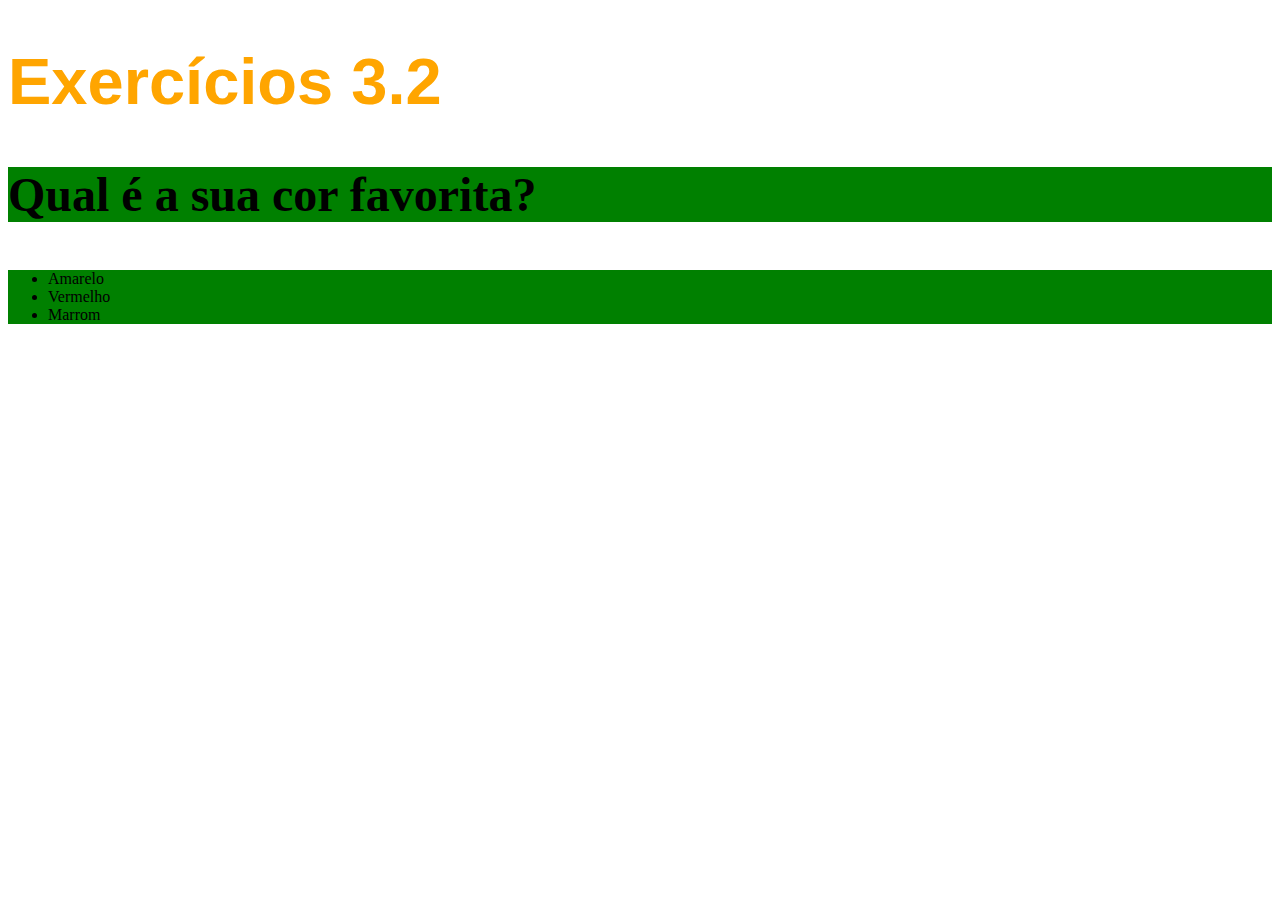
==== exercises/3.2/index.html @ 4cf4df6c "Coloca o tamanho do parágrafo com o tamanho de 3 vezes o padrão do body." ====
<!DOCTYPE html>
<html lang="pt-br">
  <head>
    <meta charset="UTF-8">
    <title>HTML</title>
    <style>
        body {
            font-size: 16px;
        }
        
        h1 {
            font-size: 65px;
            color: orange;
            font-family: sans-serif;
        }

        .color-class {
            background-color: green;
        }

        #color-question {
            font-weight: 600;
            font-size: 3em;
        }

    </style>
  </head>
  <body>
    <h1>Exercícios 3.2</h1>
    <p id="color-question" class="color-class">Qual é a sua cor favorita?</p>
    <ul class="color-class">
      <li>Amarelo</li>
      <li>Vermelho</li>
      <li>Marrom</li>
    </ul>

    <!-- Exercícios PARTE I
 - Modifique o tamanho do h1 para 65 pixels
 - Modifique a cor do texto do h1 para laranja
 - Modifique a cor de fundo da lista não ordenada
 - Crie uma classe para modificar a cor de fundo da tag p e da ul ao mesmo tempo
    -->

    <!-- Exercícios PARTE II
    1 - Modifique o família do h1 para sans-serif
    2 - Deixe o parágrafo com o font-weight 600
    3 - Modifique o font-size do body para 16px
    4 - Coloque o tamanho do parágrafo com o tamanho de 3 vezes o padrão do body
    5 - Explore as propriedades font-style, line-height, text-align e text-decoration
    6 - Troque a cor de fundo de cada item da lista para a cor correspondente ao texto
    -->
  </body>
</html>
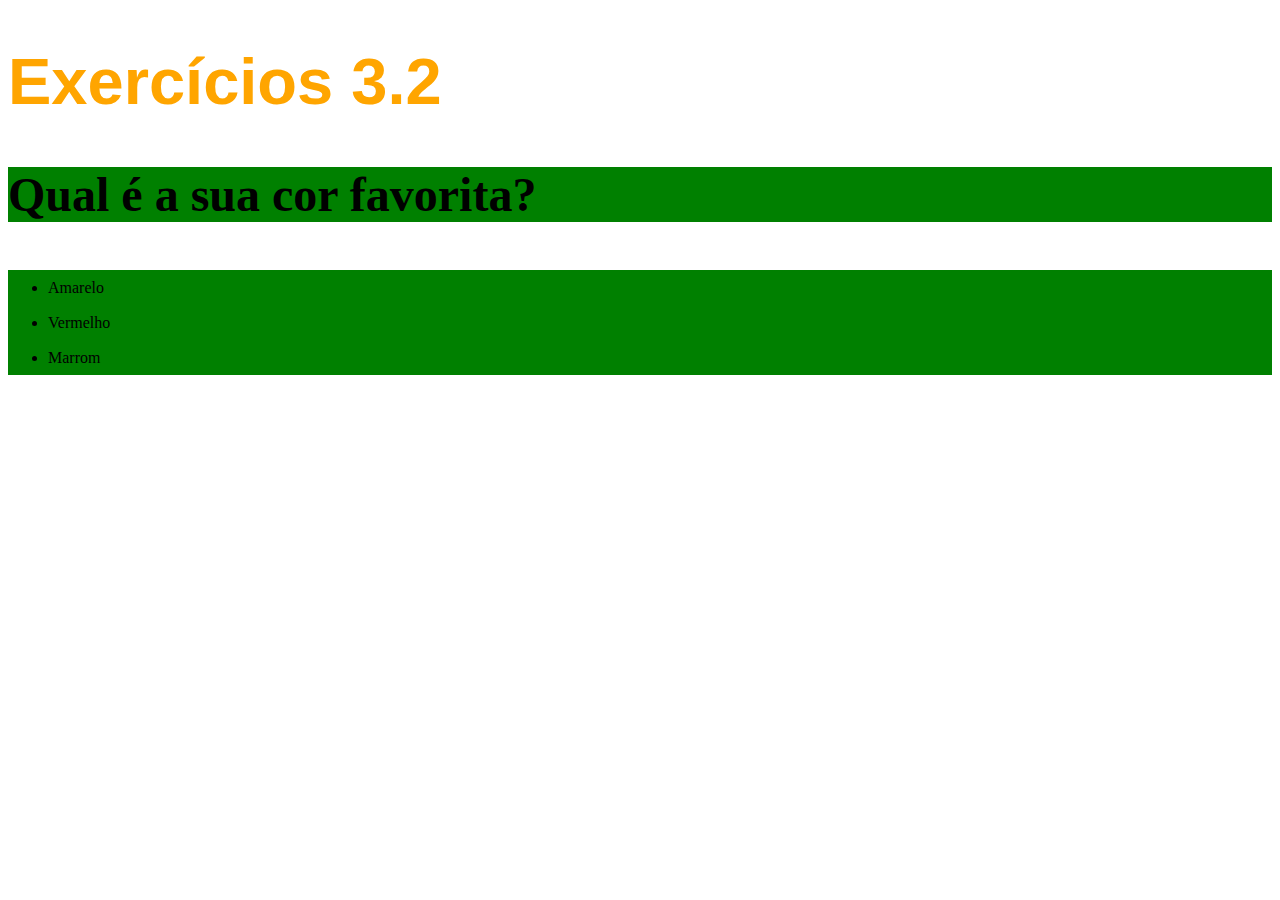
==== commit 027d30cc: "Adiciona na lista nao ordenada line-height de 35px." ====
--- a/exercises/3.2/index.html
+++ b/exercises/3.2/index.html
@@ -23,6 +23,9 @@
             font-size: 3em;
         }
 
+        ul {
+            line-height: 35px;
+        }
     </style>
   </head>
   <body>
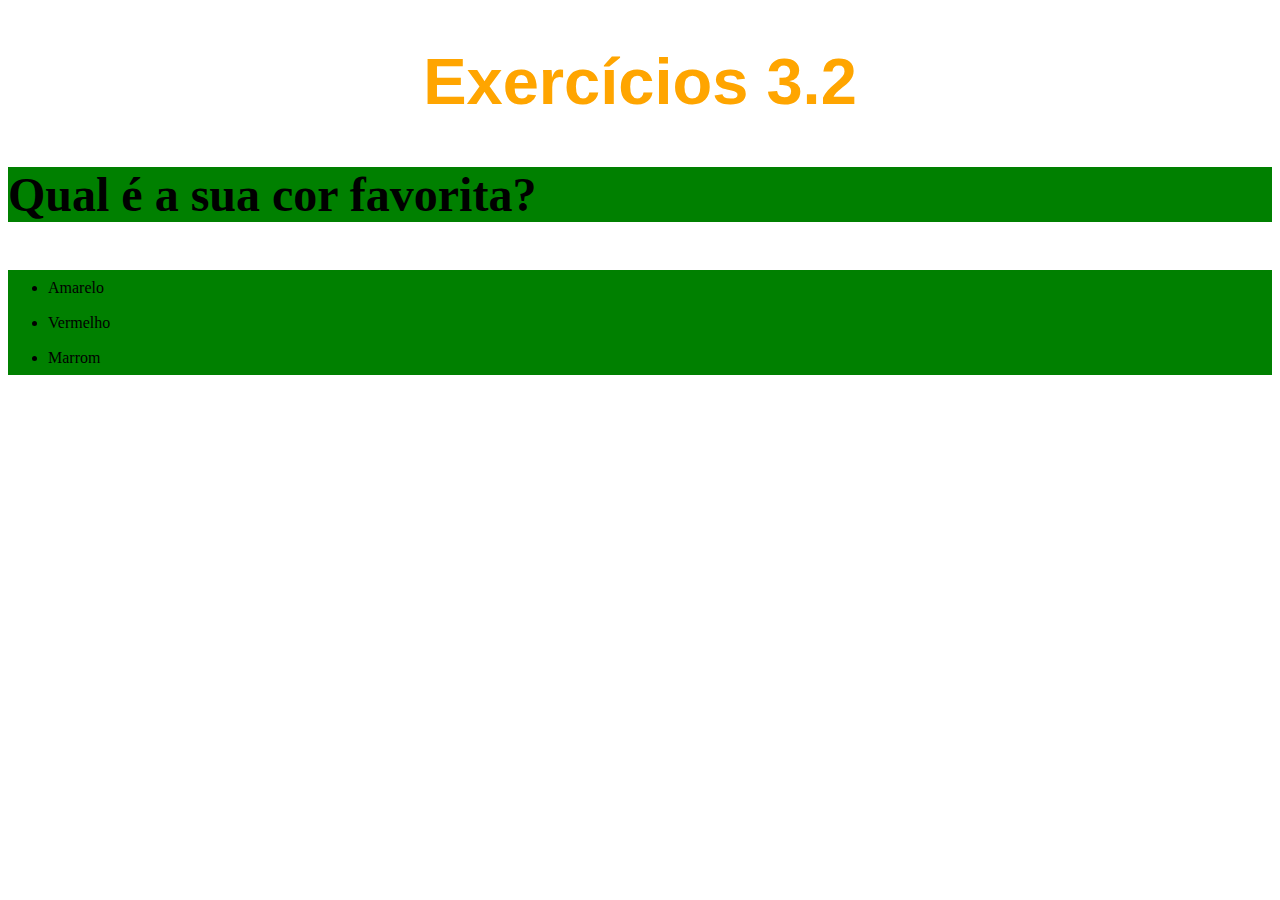
==== commit d6fb9561: "Coloca o texto do h1 alinhado no centro." ====
--- a/exercises/3.2/index.html
+++ b/exercises/3.2/index.html
@@ -12,6 +12,7 @@
             font-size: 65px;
             color: orange;
             font-family: sans-serif;
+            text-align: center;
         }
 
         .color-class {
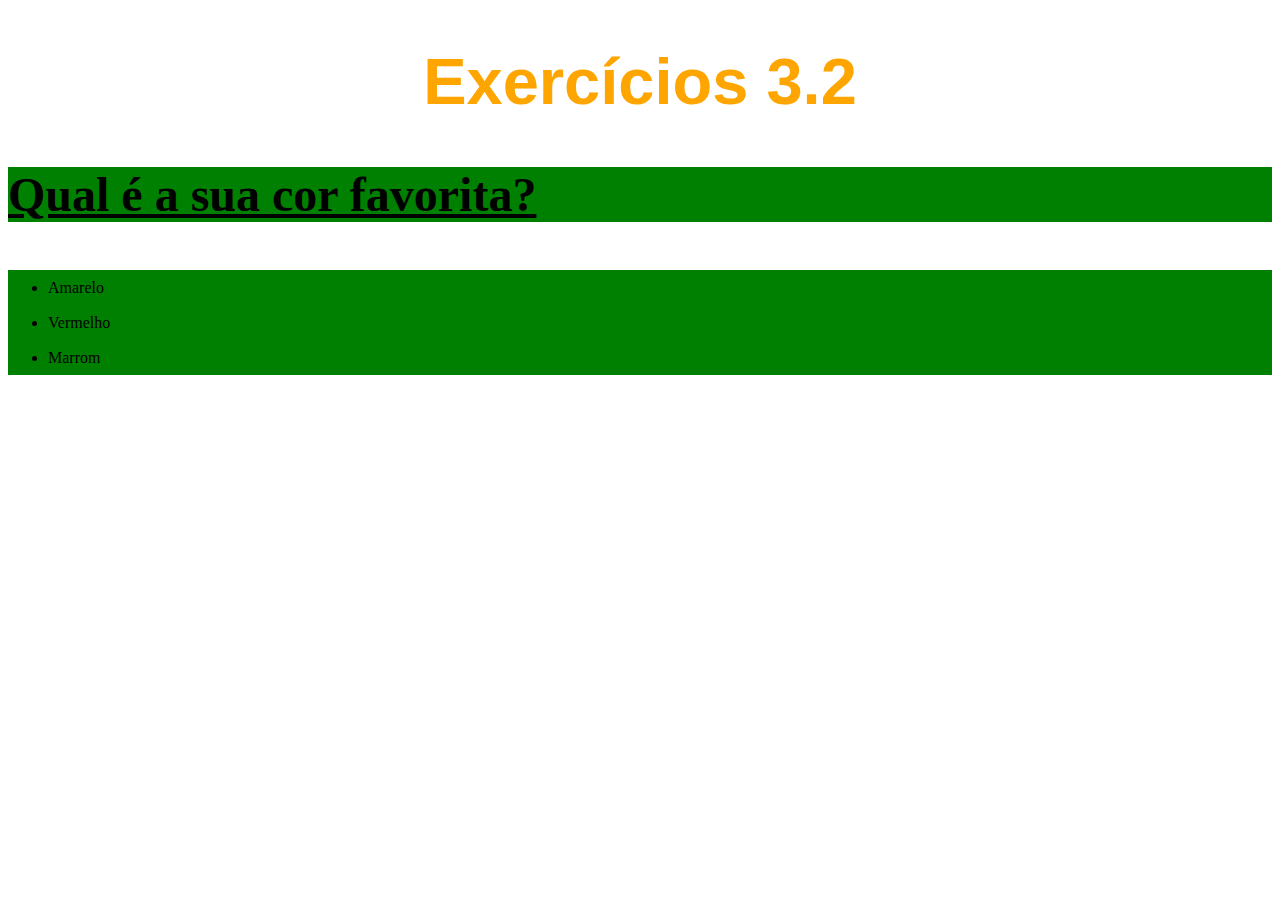
==== commit 72645c4d: "Sublinha o paragrafo." ====
--- a/exercises/3.2/index.html
+++ b/exercises/3.2/index.html
@@ -22,6 +22,7 @@
         #color-question {
             font-weight: 600;
             font-size: 3em;
+            text-decoration: underline;
         }
 
         ul {
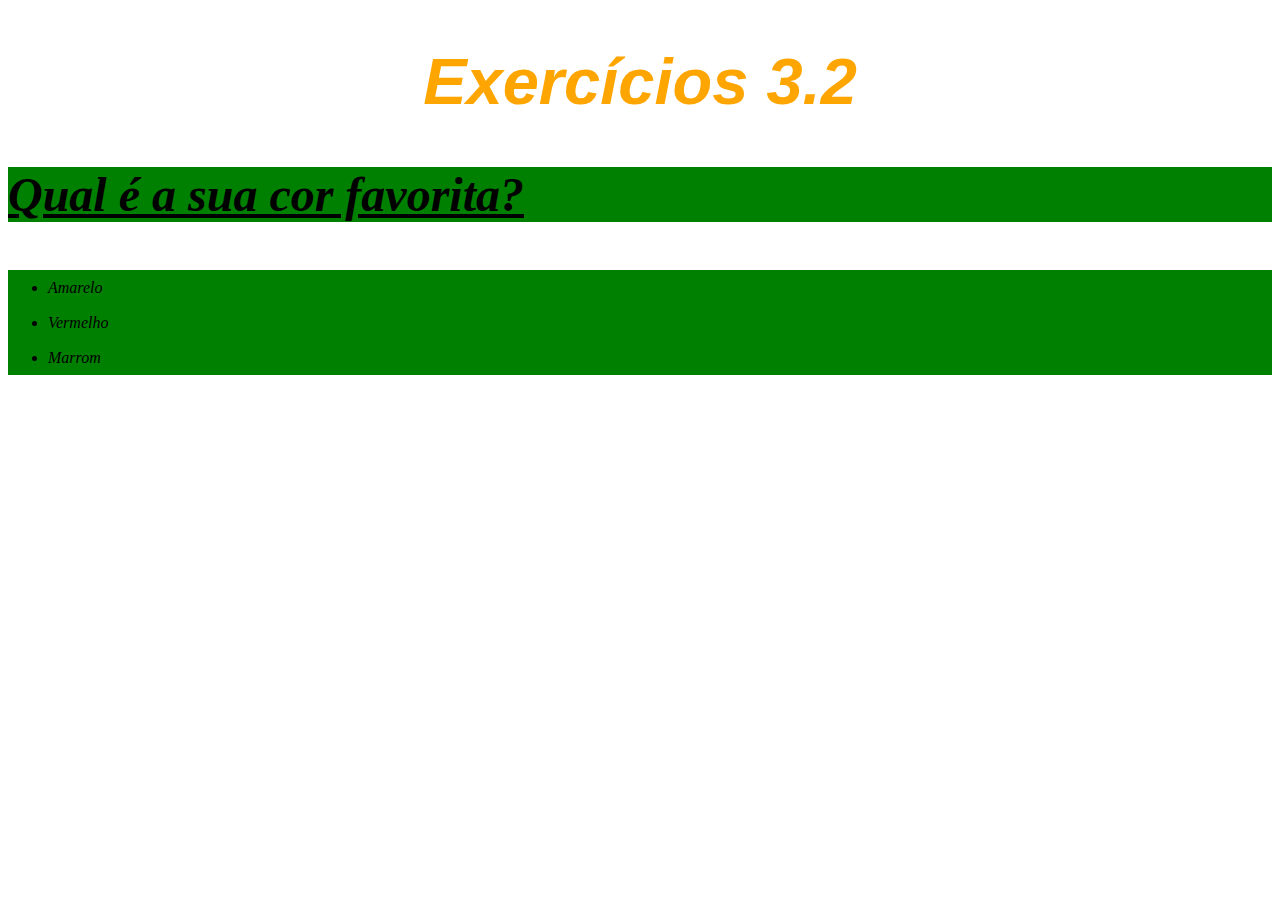
==== commit 2d9ea7a9: "Adiciona italico no body." ====
--- a/exercises/3.2/index.html
+++ b/exercises/3.2/index.html
@@ -6,6 +6,7 @@
     <style>
         body {
             font-size: 16px;
+            font-style: italic;
         }
         
         h1 {
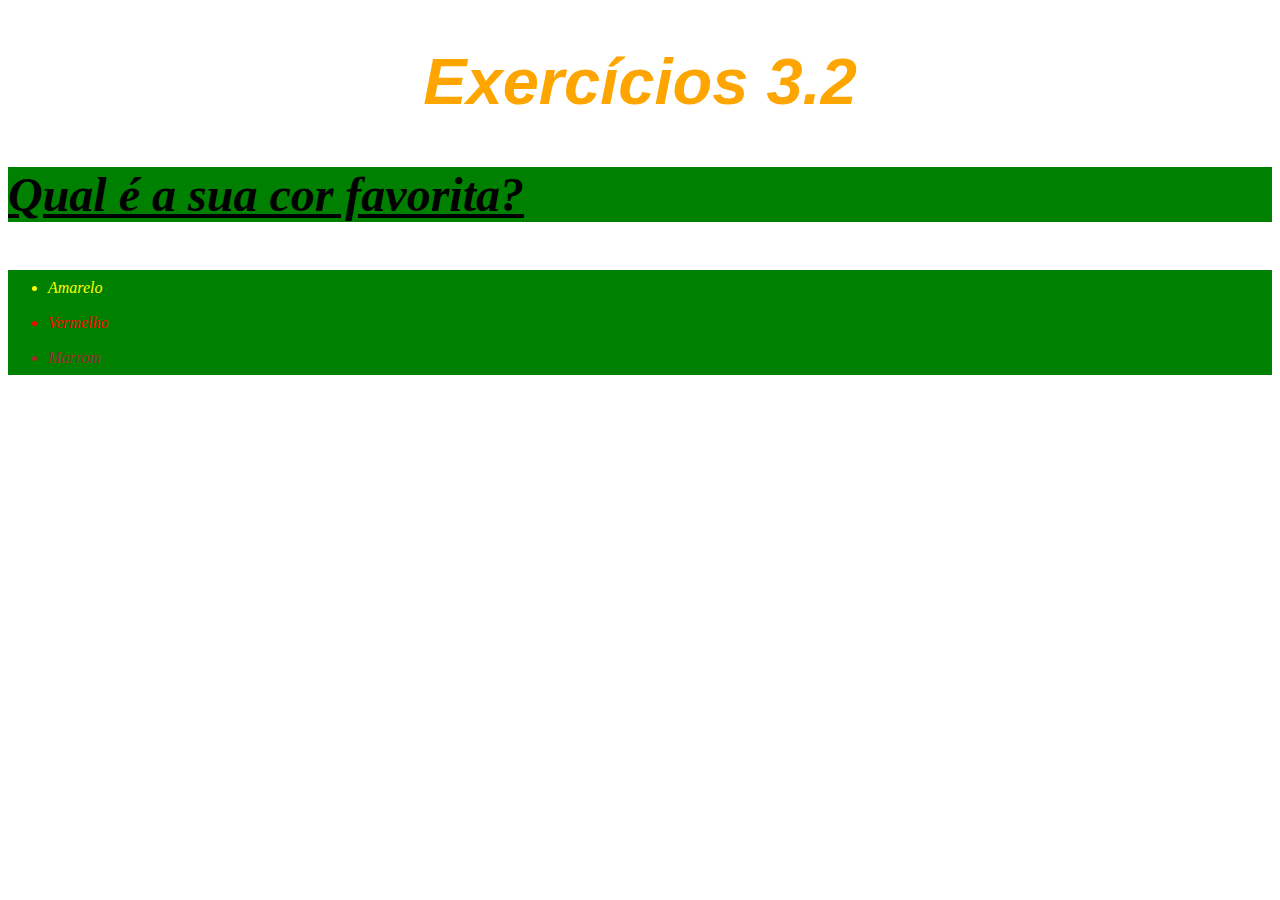
==== commit 107351d5: "Troca a cor de fundo de cada item da lista para a cor correspondente ao texto." ====
--- a/exercises/3.2/index.html
+++ b/exercises/3.2/index.html
@@ -29,15 +29,27 @@
         ul {
             line-height: 35px;
         }
+
+        #amarelo {
+            color: yellow;
+        }
+
+        #vermelho {
+            color: red;
+        }
+
+        #marrom {
+            color: brown;
+        }
     </style>
   </head>
   <body>
     <h1>Exercícios 3.2</h1>
     <p id="color-question" class="color-class">Qual é a sua cor favorita?</p>
     <ul class="color-class">
-      <li>Amarelo</li>
-      <li>Vermelho</li>
-      <li>Marrom</li>
+      <li id="amarelo">Amarelo</li>
+      <li id="vermelho">Vermelho</li>
+      <li id="marrom">Marrom</li>
     </ul>
 
     <!-- Exercícios PARTE I
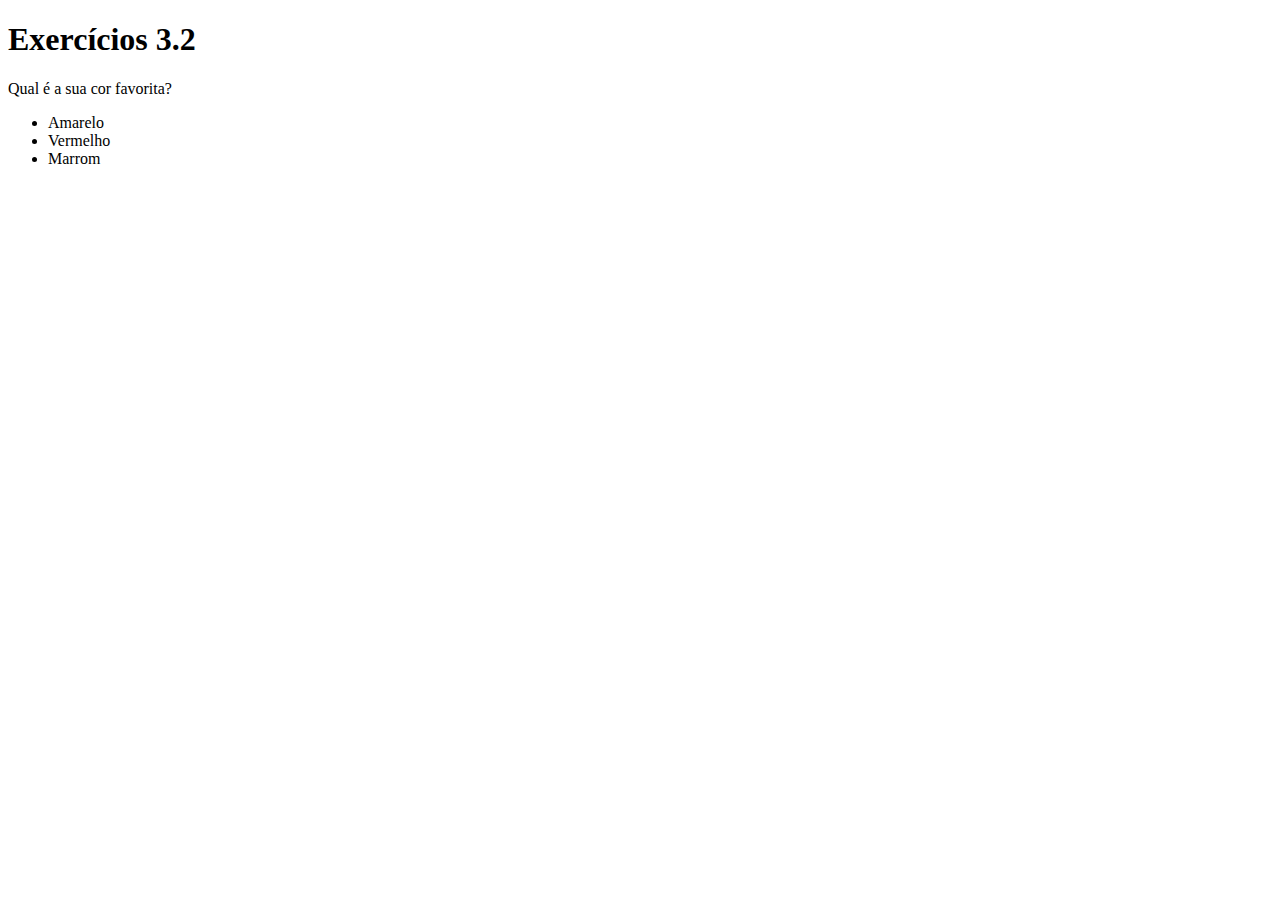
==== commit 7203caa5: "Coloca todo o CSS criado até agora nos exercícios anteriores em um arquivo externo." ====
--- a/exercises/3.2/index.html
+++ b/exercises/3.2/index.html
@@ -3,8 +3,9 @@
   <head>
     <meta charset="UTF-8">
     <title>HTML</title>
-    <style>
-        body {
+    <link rel="stylesheet" type="text/css" href="style.css">
+      <style>
+       /* body {
             font-size: 16px;
             font-style: italic;
         }
@@ -40,7 +41,7 @@
 
         #marrom {
             color: brown;
-        }
+        }*/
     </style>
   </head>
   <body>
@@ -67,5 +68,9 @@
     5 - Explore as propriedades font-style, line-height, text-align e text-decoration
     6 - Troque a cor de fundo de cada item da lista para a cor correspondente ao texto
     -->
+
+    <!-- Exercícios
+      Coloque todo o CSS criado até agora nos exercícios anteriores em um arquivo externo.
+    -->
   </body>
 </html>